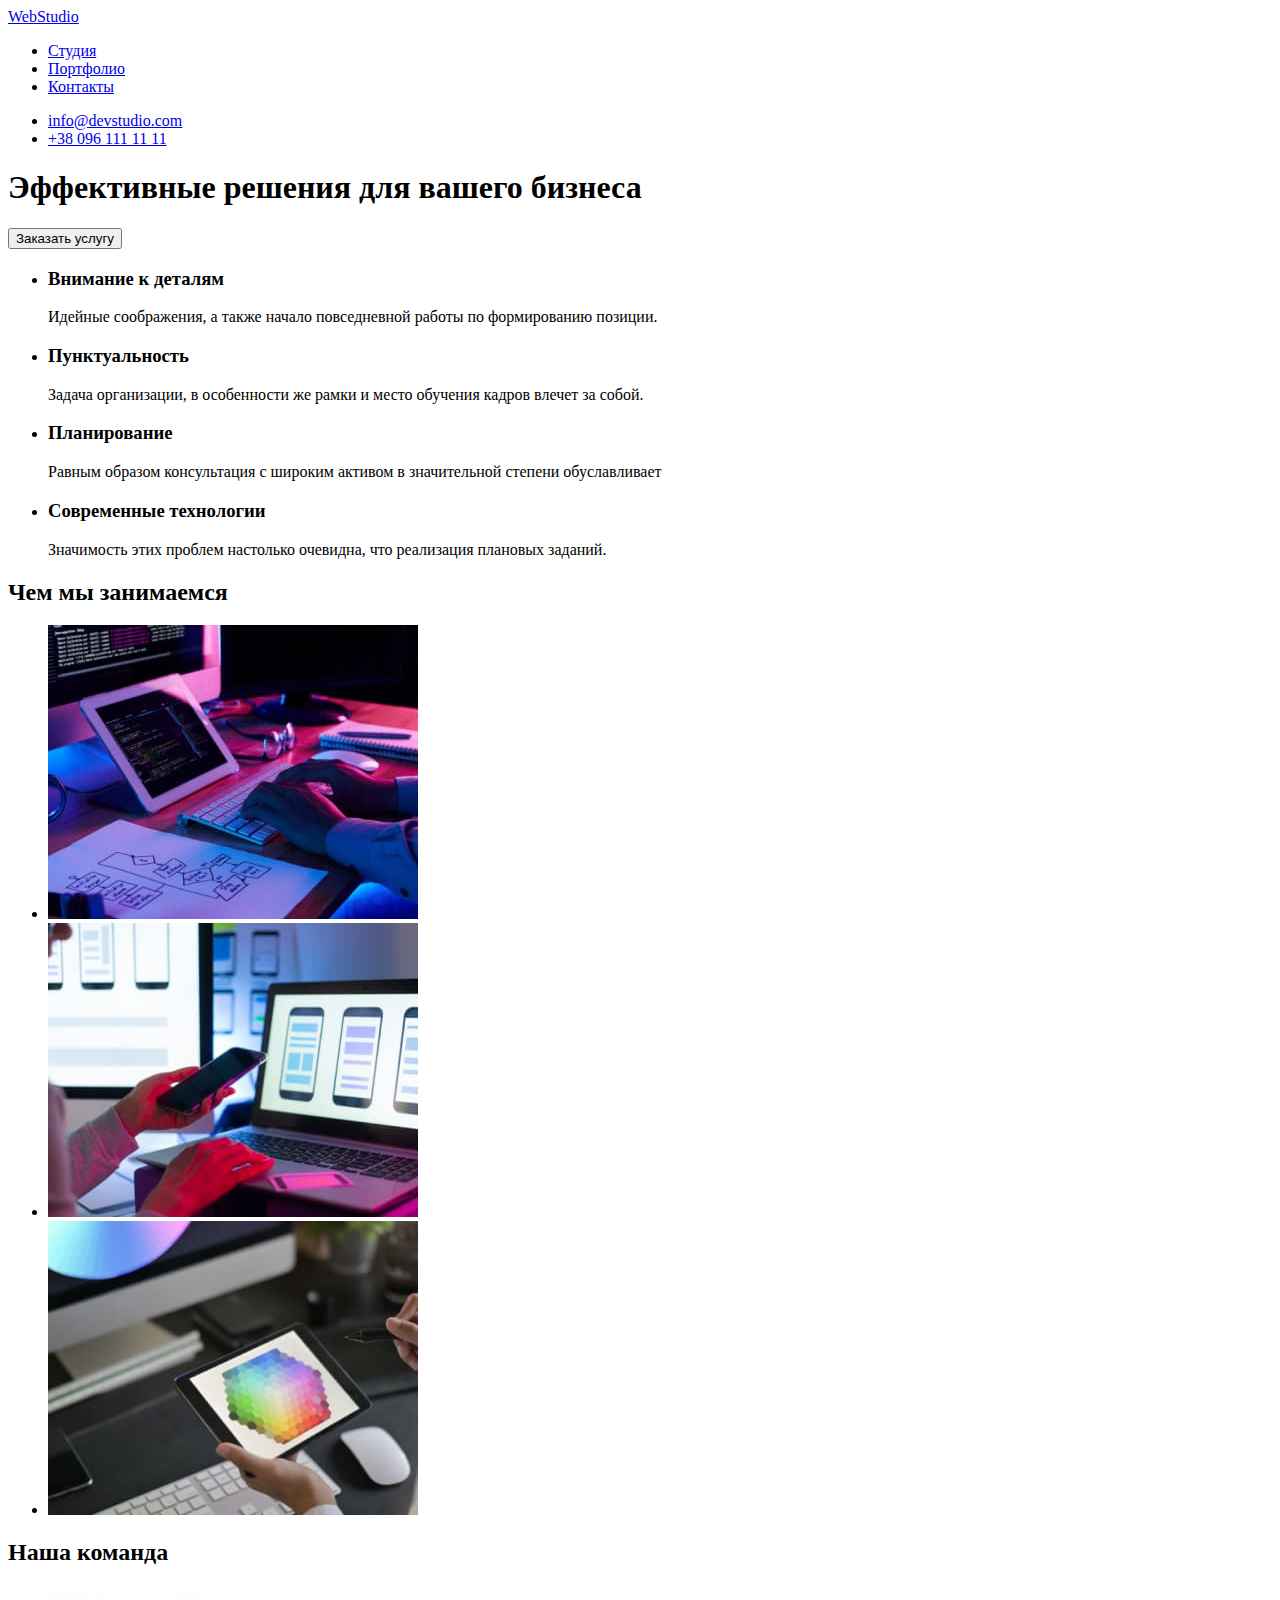
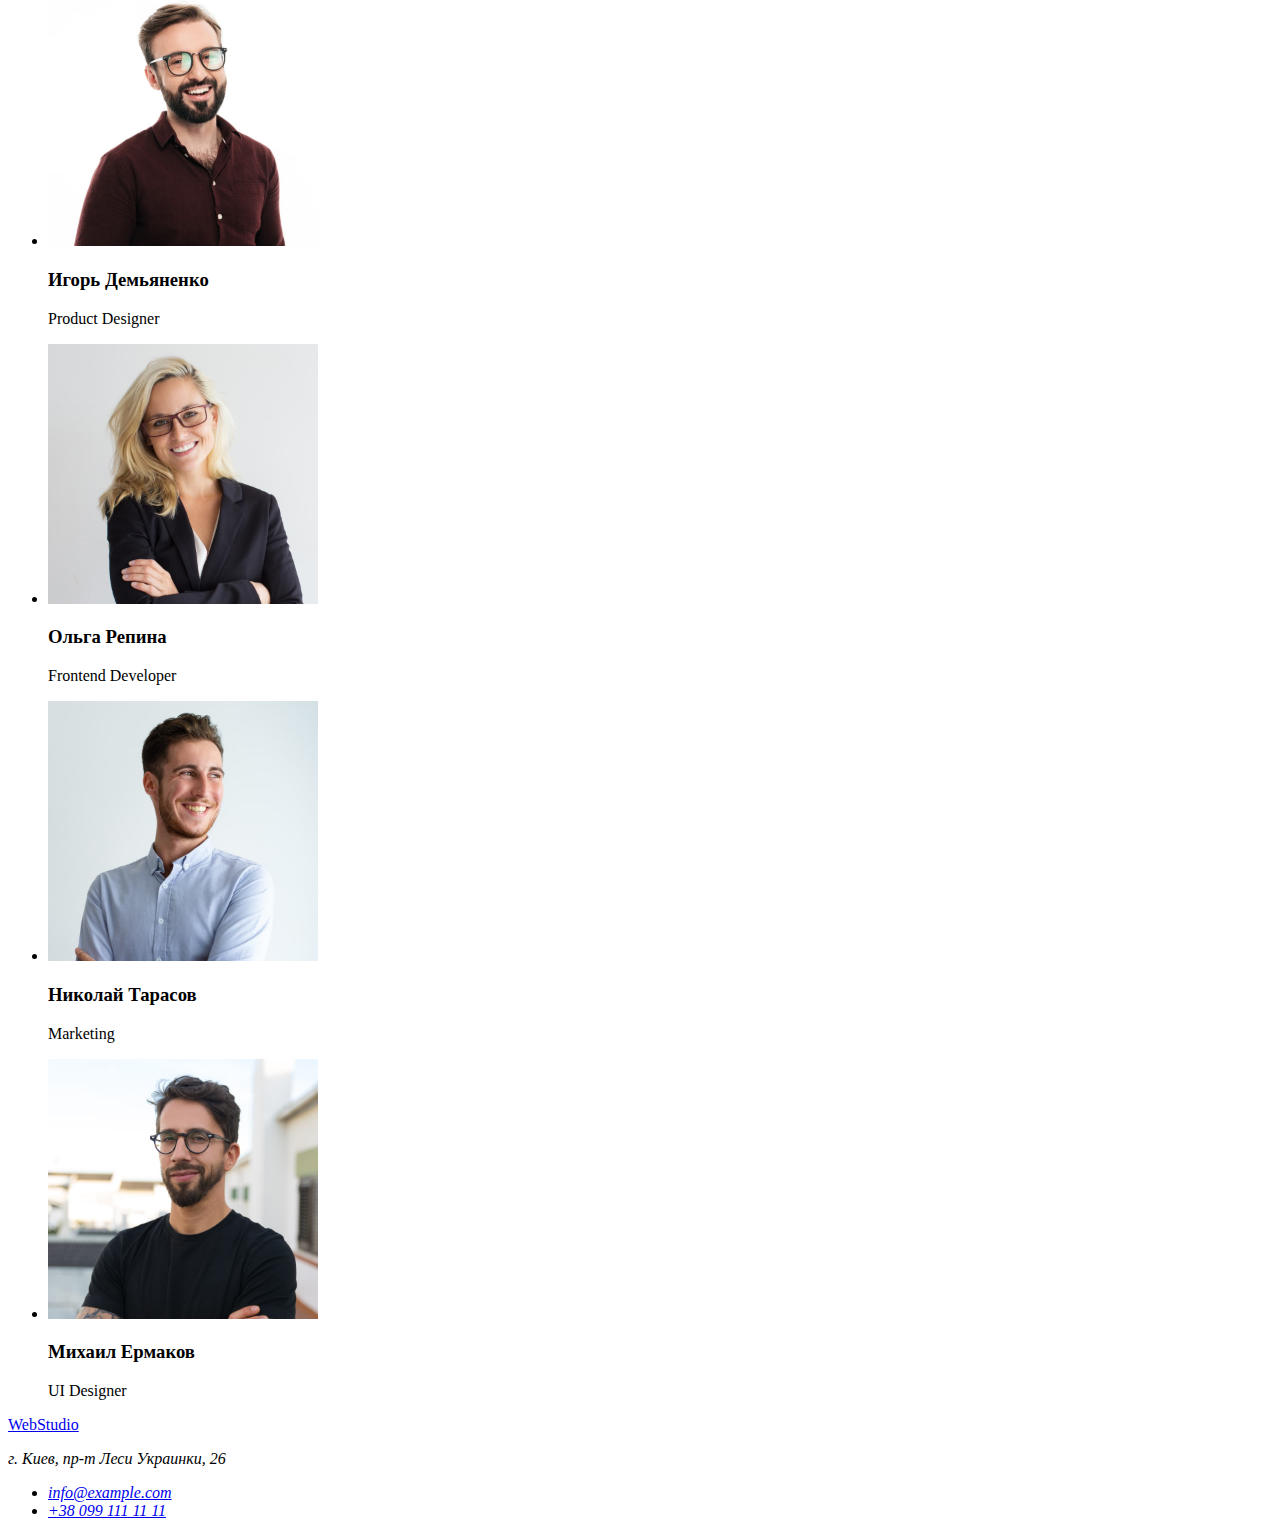
==== index.html @ 3b0873b2 "html добавляет" ====
<!DOCTYPE html>
<html lang="ru">

<head>
    <meta charset="UTF-8">
    <meta http-equiv="X-UA-Compatible" content="IE=edge">
    <meta name="viewport" content="width=device-width, initial-scale=1.0">
    <title>Document</title>
    
</head>

<body>
    <header>
        <nav>
                <a href="#">WebStudio</a>
            <ul>
                <li><a href="#">Студия</a> </li>
                <li><a href="#">Портфолио</a> </li>
                <li><a href="#">Контакты</a> </li>
            </ul>
        </nav>

        <ul>
            <li><a href="mailto:info@devstudio.com">info@devstudio.com</a></li>
            <li><a href="tel:+380961111111">+38 096 111 11 11</a></li>
        </ul>

    </header>

    <main>
        <!-- герой -->
        <section>
            <h1>Эффективные решения для вашего бизнеса</h1>
            <button>Заказать услугу</button>
        </section>

        <!-- Преимущества -->
        <section>
            <!-- <h2>Преимущества</h2> -->

            <ul>
                <li>
                    <h3>Внимание к деталям</h3>
                    <p>Идейные соображения, а также начало повседневной работы по формированию позиции.</p>
                </li>
                <li>
                    <h3>Пунктуальность</h3>
                    <p>Задача организации, в особенности же рамки и место обучения кадров влечет за собой.</p>
                </li>
                <li>
                    <h3>Планирование</h3>
                    <p>Равным образом консультация с широким активом в значительной степени обуславливает</p>
                </li>
                <li>
                    <h3>Современные технологии</h3>
                    <p>Значимость этих проблем настолько очевидна, что реализация плановых заданий.</p>
                </li>
            </ul>
        </section>
        <!-- Чем мы занимаемся -->
        <section>
            <h2>Чем мы занимаемся</h2>
            <ul>
                <li><img src="images/box/box-1.jpg" alt="за компьютером" width="370" height="294"></li>
                <li><img src="images/box/box-2.jpg" alt="мобильній телефон и ноутбук" width="370" height="294"></li>
                <li><img src="images/box/box-3.jpg" alt="планшет с цветной гаммой" width="370" height="294"></li>
            </ul>
        </section>
        <!-- Наша команда -->
        <section>
            <h2>Наша команда</h2>
            <ul>
                <li>
                    <img src="images/team/img-1.jpg" alt="Мужчина в очках" width="270" height="260">
                    <h3>Игорь Демьяненко</h3>
                    <p>Product Designer</p>
                </li>
                <li>
                    <img src="images/team/img-2.jpg" alt="Женщина в пиджаке" width="270" height="260">
                    <h3>Ольга Репина</h3>
                    <p>Frontend Developer</p>
                </li>
                <li>
                    <img src="images/team/img-3.jpg" alt="Мужчина улыбается" width="270" height="260">
                    <h3>Николай Тарасов</h3>
                    <p>Marketing</p>
                </li>
                <li>
                    <img src="images/team/img-4.jpg" alt="Мужчина в черной футболке" width="270" height="260">
                    <h3>Михаил Ермаков</h3>
                    <p>UI Designer</p>
                </li>
            </ul>
        </section>
    </main>
    <!-- подвал -->
    <footer>
        <a href="#">WebStudio</a>
        <address>
            <p>г. Киев, пр-т Леси Украинки, 26 </p>
            <ul>
                <li> <a href="mailto:info@example.com">info@example.com</a></li>
                <li> <a href="tel:+380991111111">+38 099 111 11 11</a></li>
            </ul>
        </address>
    </footer>

</body>

</html>
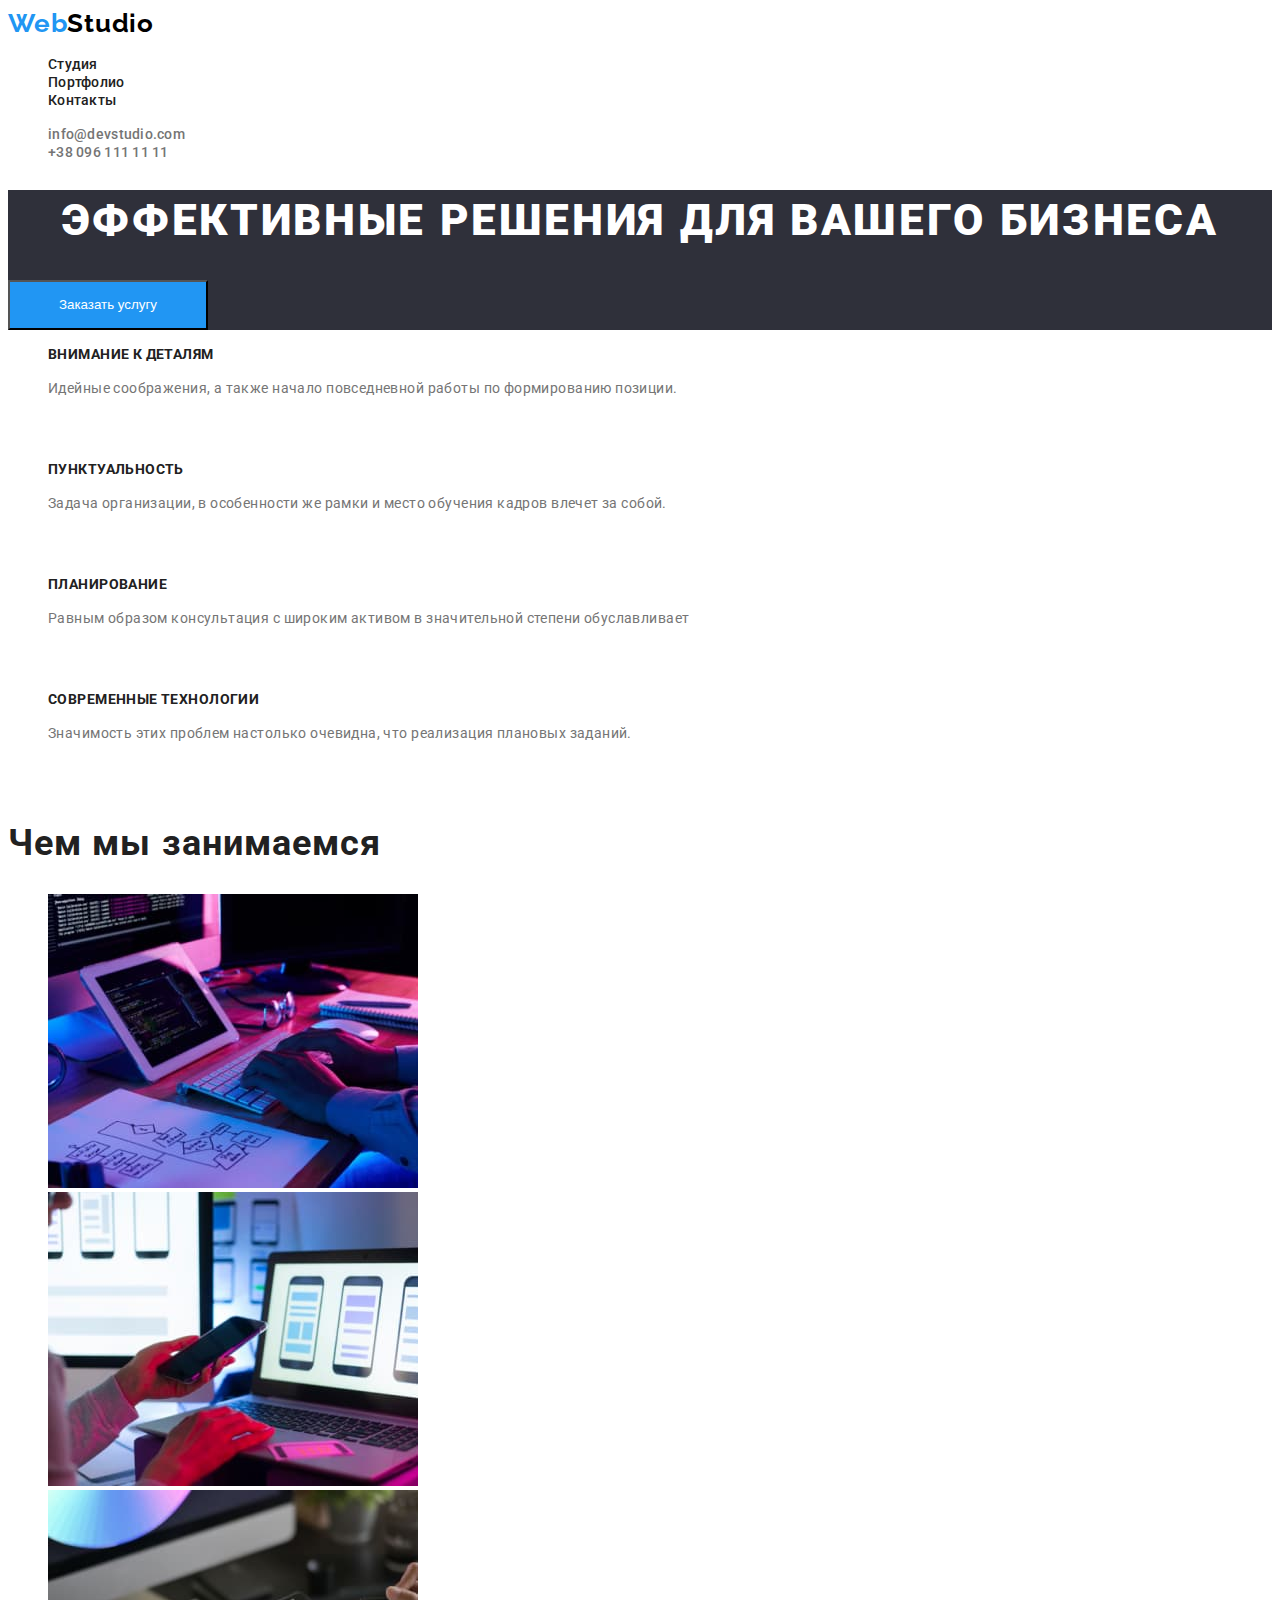
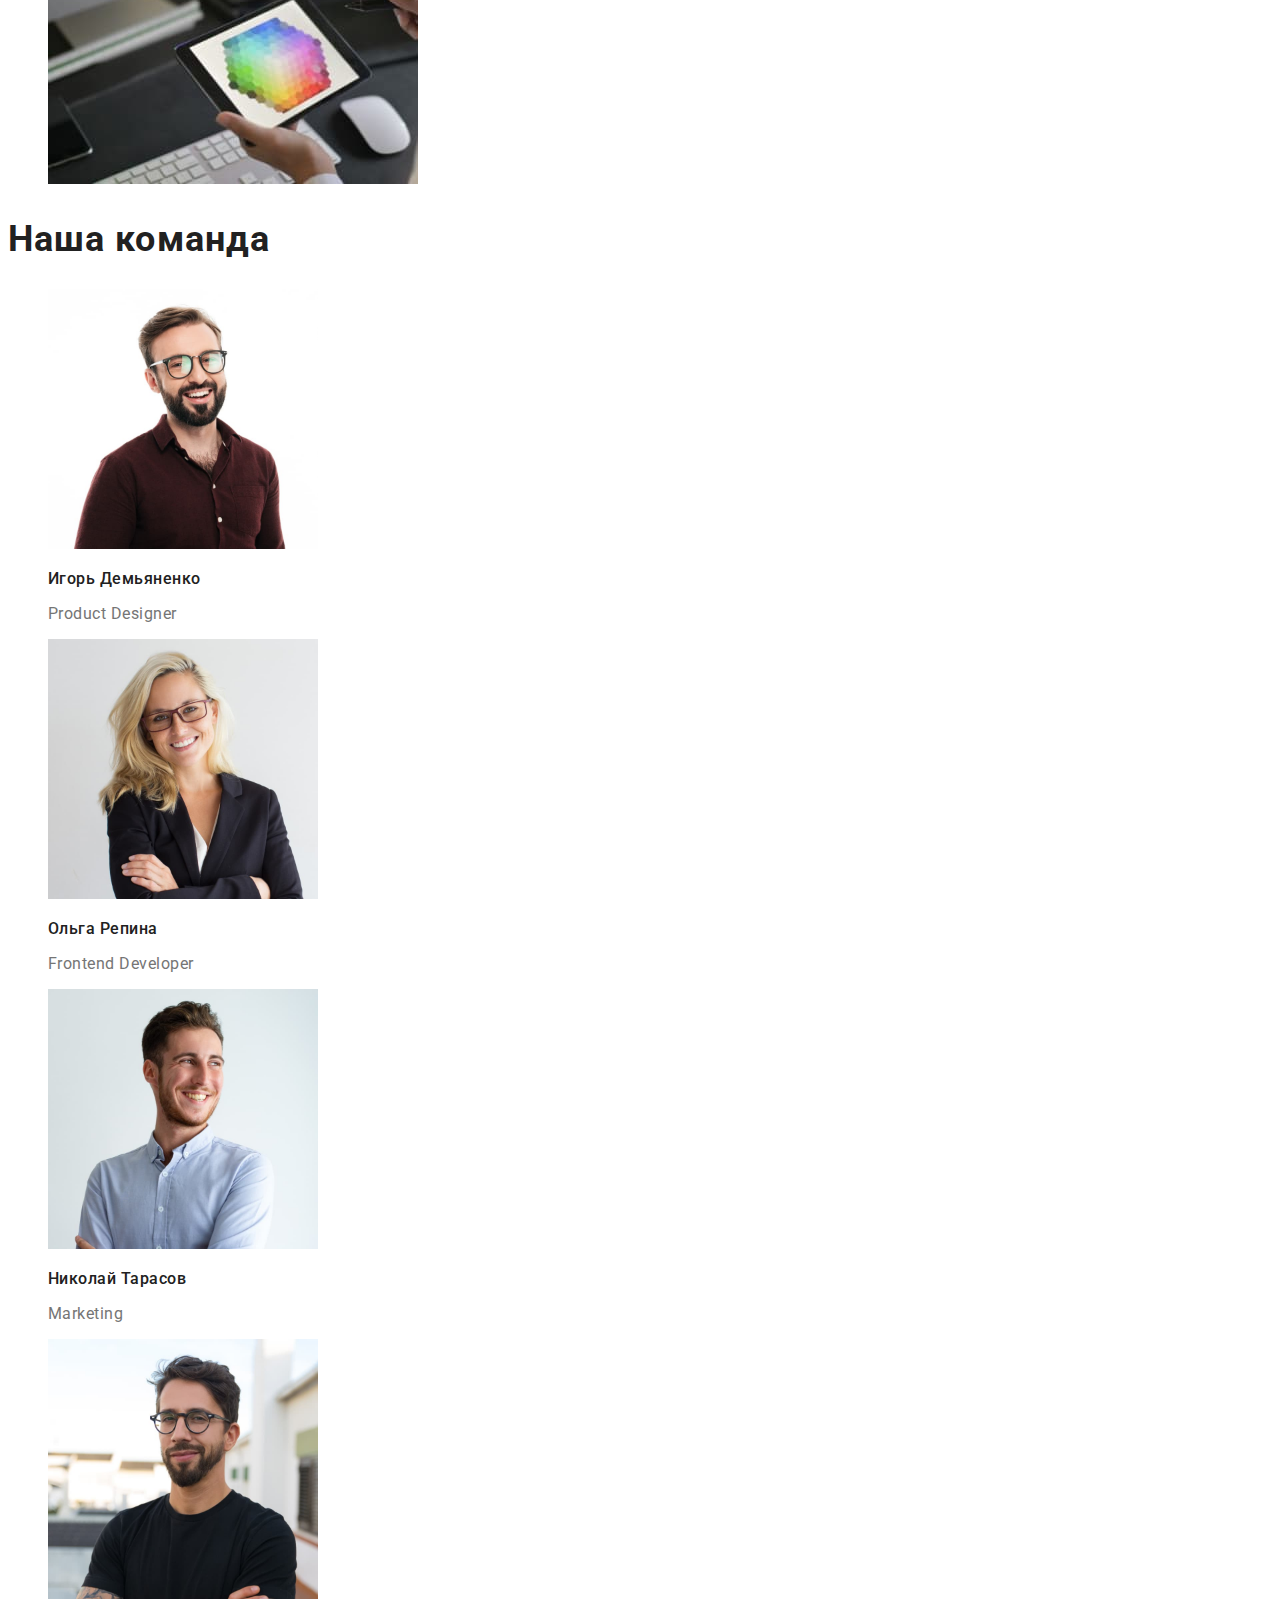
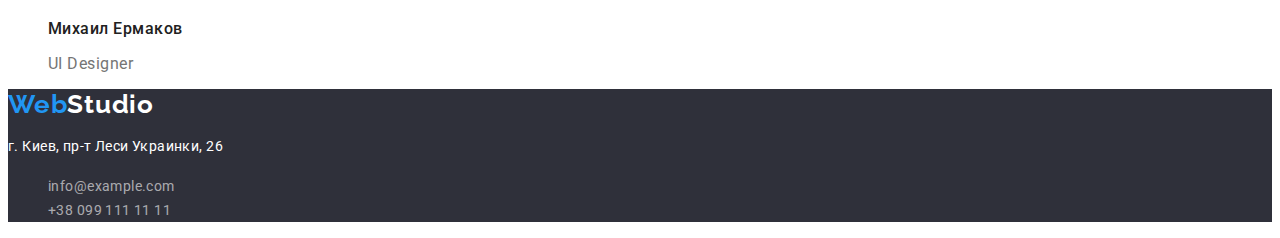
==== commit 7e040cfb: "базовые файлы ы стили, не все цвета в вар" ====
--- a/index.html
+++ b/index.html
@@ -6,60 +6,62 @@
     <meta http-equiv="X-UA-Compatible" content="IE=edge">
     <meta name="viewport" content="width=device-width, initial-scale=1.0">
     <title>Document</title>
-    
+    <link href="https://fonts.googleapis.com/css2?family=Raleway:wght@700&family=Roboto:wght@400;500;700;900&display=swap" rel="stylesheet">
+    <link rel="stylesheet" href="./css/styles.css">
 </head>
 
 <body>
+    <!-- Шапка сайта -->
     <header>
         <nav>
-                <a href="#">WebStudio</a>
-            <ul>
-                <li><a href="#">Студия</a> </li>
-                <li><a href="#">Портфолио</a> </li>
-                <li><a href="#">Контакты</a> </li>
+                <a href="#" class="logo">Web<span class="logo-text">Studio</span> </a>
+            <ul class="list">
+                <li ><a href="#" class="list-item">Студия</a> </li>
+                <li ><a href="./portfolio.html" class="list-item">Портфолио</a> </li>
+                <li ><a href="#" class="list-item">Контакты</a> </li>
             </ul>
         </nav>
 
-        <ul>
-            <li><a href="mailto:info@devstudio.com">info@devstudio.com</a></li>
-            <li><a href="tel:+380961111111">+38 096 111 11 11</a></li>
+        <ul class="links">
+            <li><a href="mailto:info@devstudio.com" class="link">info@devstudio.com</a></li>
+            <li><a href="tel:+380961111111" class="link">+38 096 111 11 11</a></li>
         </ul>
 
     </header>
 
     <main>
         <!-- герой -->
-        <section>
-            <h1>Эффективные решения для вашего бизнеса</h1>
-            <button>Заказать услугу</button>
+        <section class="main-blok">
+            <h1 class="main-title">Эффективные решения для вашего бизнеса</h1>
+            <button type="button" class="btn">Заказать услугу</button>
         </section>
 
         <!-- Преимущества -->
         <section>
             <!-- <h2>Преимущества</h2> -->
 
-            <ul>
-                <li>
-                    <h3>Внимание к деталям</h3>
-                    <p>Идейные соображения, а также начало повседневной работы по формированию позиции.</p>
+            <ul class="items">
+                <li class="item">
+                    <h3 class="item-title">Внимание к деталям</h3>
+                    <p class="item-text">Идейные соображения, а также начало повседневной работы по формированию позиции.</p>
                 </li>
-                <li>
-                    <h3>Пунктуальность</h3>
-                    <p>Задача организации, в особенности же рамки и место обучения кадров влечет за собой.</p>
+                <li class="item">
+                    <h3 class="item-title">Пунктуальность</h3>
+                    <p class="item-text">Задача организации, в особенности же рамки и место обучения кадров влечет за собой.</p>
                 </li>
-                <li>
-                    <h3>Планирование</h3>
-                    <p>Равным образом консультация с широким активом в значительной степени обуславливает</p>
+                <li class="item">
+                    <h3 class="item-title">Планирование</h3>
+                    <p class="item-text">Равным образом консультация с широким активом в значительной степени обуславливает</p>
                 </li>
-                <li>
-                    <h3>Современные технологии</h3>
-                    <p>Значимость этих проблем настолько очевидна, что реализация плановых заданий.</p>
+                <li class="item">
+                    <h3 class="item-title">Современные технологии</h3>
+                    <p class="item-text">Значимость этих проблем настолько очевидна, что реализация плановых заданий.</p>
                 </li>
             </ul>
         </section>
         <!-- Чем мы занимаемся -->
         <section>
-            <h2>Чем мы занимаемся</h2>
+            <h2 class="heading">Чем мы занимаемся</h2>
             <ul>
                 <li><img src="images/box/box-1.jpg" alt="за компьютером" width="370" height="294"></li>
                 <li><img src="images/box/box-2.jpg" alt="мобильній телефон и ноутбук" width="370" height="294"></li>
@@ -68,39 +70,39 @@
         </section>
         <!-- Наша команда -->
         <section>
-            <h2>Наша команда</h2>
-            <ul>
+            <h2 class="heading">Наша команда</h2>
+            <ul class="team">
                 <li>
                     <img src="images/team/img-1.jpg" alt="Мужчина в очках" width="270" height="260">
-                    <h3>Игорь Демьяненко</h3>
-                    <p>Product Designer</p>
+                    <h3 class="team-member">Игорь Демьяненко</h3>
+                    <p class="team-member-description">Product Designer</p>
                 </li>
                 <li>
                     <img src="images/team/img-2.jpg" alt="Женщина в пиджаке" width="270" height="260">
-                    <h3>Ольга Репина</h3>
-                    <p>Frontend Developer</p>
+                    <h3 class="team-member">Ольга Репина</h3>
+                    <p class="team-member-description">Frontend Developer</p>
                 </li>
                 <li>
                     <img src="images/team/img-3.jpg" alt="Мужчина улыбается" width="270" height="260">
-                    <h3>Николай Тарасов</h3>
-                    <p>Marketing</p>
+                    <h3 class="team-member">Николай Тарасов</h3>
+                    <p class="team-member-description">Marketing</p>
                 </li>
                 <li>
                     <img src="images/team/img-4.jpg" alt="Мужчина в черной футболке" width="270" height="260">
-                    <h3>Михаил Ермаков</h3>
-                    <p>UI Designer</p>
+                    <h3 class="team-member">Михаил Ермаков</h3>
+                    <p class="team-member-description">UI Designer</p>
                 </li>
             </ul>
         </section>
     </main>
     <!-- подвал -->
-    <footer>
-        <a href="#">WebStudio</a>
+    <footer class="footer-content" >
+        <a href="#" class="logo">Web<span class="logo-text-down">Studio</span> </a>
         <address>
-            <p>г. Киев, пр-т Леси Украинки, 26 </p>
-            <ul>
-                <li> <a href="mailto:info@example.com">info@example.com</a></li>
-                <li> <a href="tel:+380991111111">+38 099 111 11 11</a></li>
+            <p class="adress">г. Киев, пр-т Леси Украинки, 26 </p>
+            <ul class="links-list">
+                <li> <a href="mailto:info@example.com" class="link-item">info@example.com</a></li>
+                <li> <a href="tel:+380991111111" class="link-item">+38 099 111 11 11</a></li>
             </ul>
         </address>
     </footer>
--- a/css/styles.css
+++ b/css/styles.css
@@ -0,0 +1,206 @@
+:root {
+  --primary-text-color: #757575;
+  --title-text-color: #212121;
+  --accent-color: #2196f3;
+  --primary-white-color: #fff;
+}
+
+body {
+  background-color: var(--primary-white-color);
+  color: var(--primary-text-color);
+}
+
+/* Шапка сайта */
+/* логотип */
+.logo {
+  color: var(--accent-color);
+  text-decoration: none;
+  font-family: Raleway;
+  font-style: normal;
+  font-weight: bold;
+  font-size: 26px;
+  line-height: 31px;
+  letter-spacing: 0.03em;
+}
+.logo-text {
+  color: #000;
+}
+/* ссилки на страници сайта и контакты */
+.list-item {
+  color: var(--title-text-color);
+  text-decoration: none;
+  font-family: Roboto;
+  font-style: normal;
+  font-weight: 500;
+  font-size: 14px;
+  line-height: 16px;
+  letter-spacing: 0.02em;
+}
+.list-item:hover,
+.list-item:focus {
+  color: var(--accent-color);
+}
+.link {
+  color: var(--primary-text-color);
+  text-decoration: none;
+  font-family: Roboto;
+  font-style: normal;
+  font-weight: 500;
+  font-size: 14px;
+  line-height: 16px;
+  letter-spacing: 0.02em;
+}
+.link:hover,
+.link:focus {
+  color: var(--accent-color);
+}
+li {
+  list-style-type: none;
+}
+
+/* Основная уникальная часть  */
+
+/* Герой */
+.main-blok {
+  background-color: #2f303a;
+}
+.main-title {
+  color: var(--primary-white-color);
+  font-family: Roboto;
+  font-style: normal;
+  font-weight: 900;
+  font-size: 44px;
+  line-height: 60px;
+  text-align: center;
+  letter-spacing: 0.06em;
+  text-transform: uppercase;
+}
+.btn {
+  width: 200px;
+  height: 50px;
+  left: 700px;
+  top: 430px;
+  color: var(--primary-white-color);
+  background-color: var(--accent-color);
+}
+
+/* Секция преимущества */
+.item {
+  width: 1170px;
+  height: 101px;
+  left: 215px;
+  top: 774px;
+}
+.item-title {
+  color: var(--title-text-color);
+  font-family: Roboto;
+  font-style: normal;
+  font-weight: bold;
+  font-size: 14px;
+  line-height: 16px;
+  letter-spacing: 0.03em;
+  text-transform: uppercase;
+}
+.item-text {
+  color: var(--primary-text-color);
+  font-family: Roboto;
+  font-style: normal;
+  font-weight: normal;
+  font-size: 14px;
+  line-height: 24px;
+  letter-spacing: 0.03em;
+}
+
+/* Секция чем мы занимаемся */
+.heading {
+  color: var(--title-text-color);
+  font-family: Roboto;
+  font-style: normal;
+  font-weight: bold;
+  font-size: 36px;
+  line-height: 42px;
+  letter-spacing: 0.03em;
+}
+
+/* Секция наша команда */
+.team {
+}
+.team-member {
+  color: var(--title-text-color);
+  font-family: Roboto;
+  font-style: normal;
+  font-weight: 500;
+  font-size: 16px;
+  line-height: 19px;
+  letter-spacing: 0.03em;
+}
+.team-member-description {
+  color: var(--primary-text-color);
+  font-family: Roboto;
+  font-style: normal;
+  font-weight: normal;
+  font-size: 16px;
+  line-height: 19px;
+  letter-spacing: 0.03em;
+}
+/* Подвал */
+.footer-content {
+  background-color: #2f303a;
+}
+.logo-text-down {
+  color: #fff;
+}
+.adress {
+  color: var(--primary-white-color);
+  font-family: Roboto;
+  font-style: normal;
+  font-weight: normal;
+  font-size: 14px;
+  line-height: 24px;
+  letter-spacing: 0.03em;
+}
+.link-item {
+  color: rgba(255, 255, 255, 0.6);
+  font-family: Roboto;
+  font-style: normal;
+  font-weight: normal;
+  font-size: 14px;
+  line-height: 24px;
+  letter-spacing: 0.03em;
+  text-decoration: none;
+}
+
+/* Портфоліо */
+/* Уникальная часть */
+.btn-filter {
+  color: var(--title-text-color);
+  font-family: Roboto;
+  font-style: normal;
+  font-weight: 500;
+  font-size: 16px;
+  line-height: 26px;
+  letter-spacing: 0.03em;
+}
+.btn-filter:hover,
+.btn-filter:hover {
+  color: var(--primary-white-color);
+  background-color: var(--accent-color);
+}
+.portfolio-item {
+  color: var(--title-text-color);
+  font-family: Roboto;
+  font-style: normal;
+  font-weight: bold;
+  font-size: 18px;
+  line-height: 36px;
+  letter-spacing: 0.06em;
+}
+.portfolio-subscribe {
+  color: var(--primary-text-color);
+  font-family: Roboto;
+  font-style: normal;
+  font-weight: normal;
+  font-size: 16px;
+  line-height: 30px;
+  letter-spacing: 0.03em;
+}
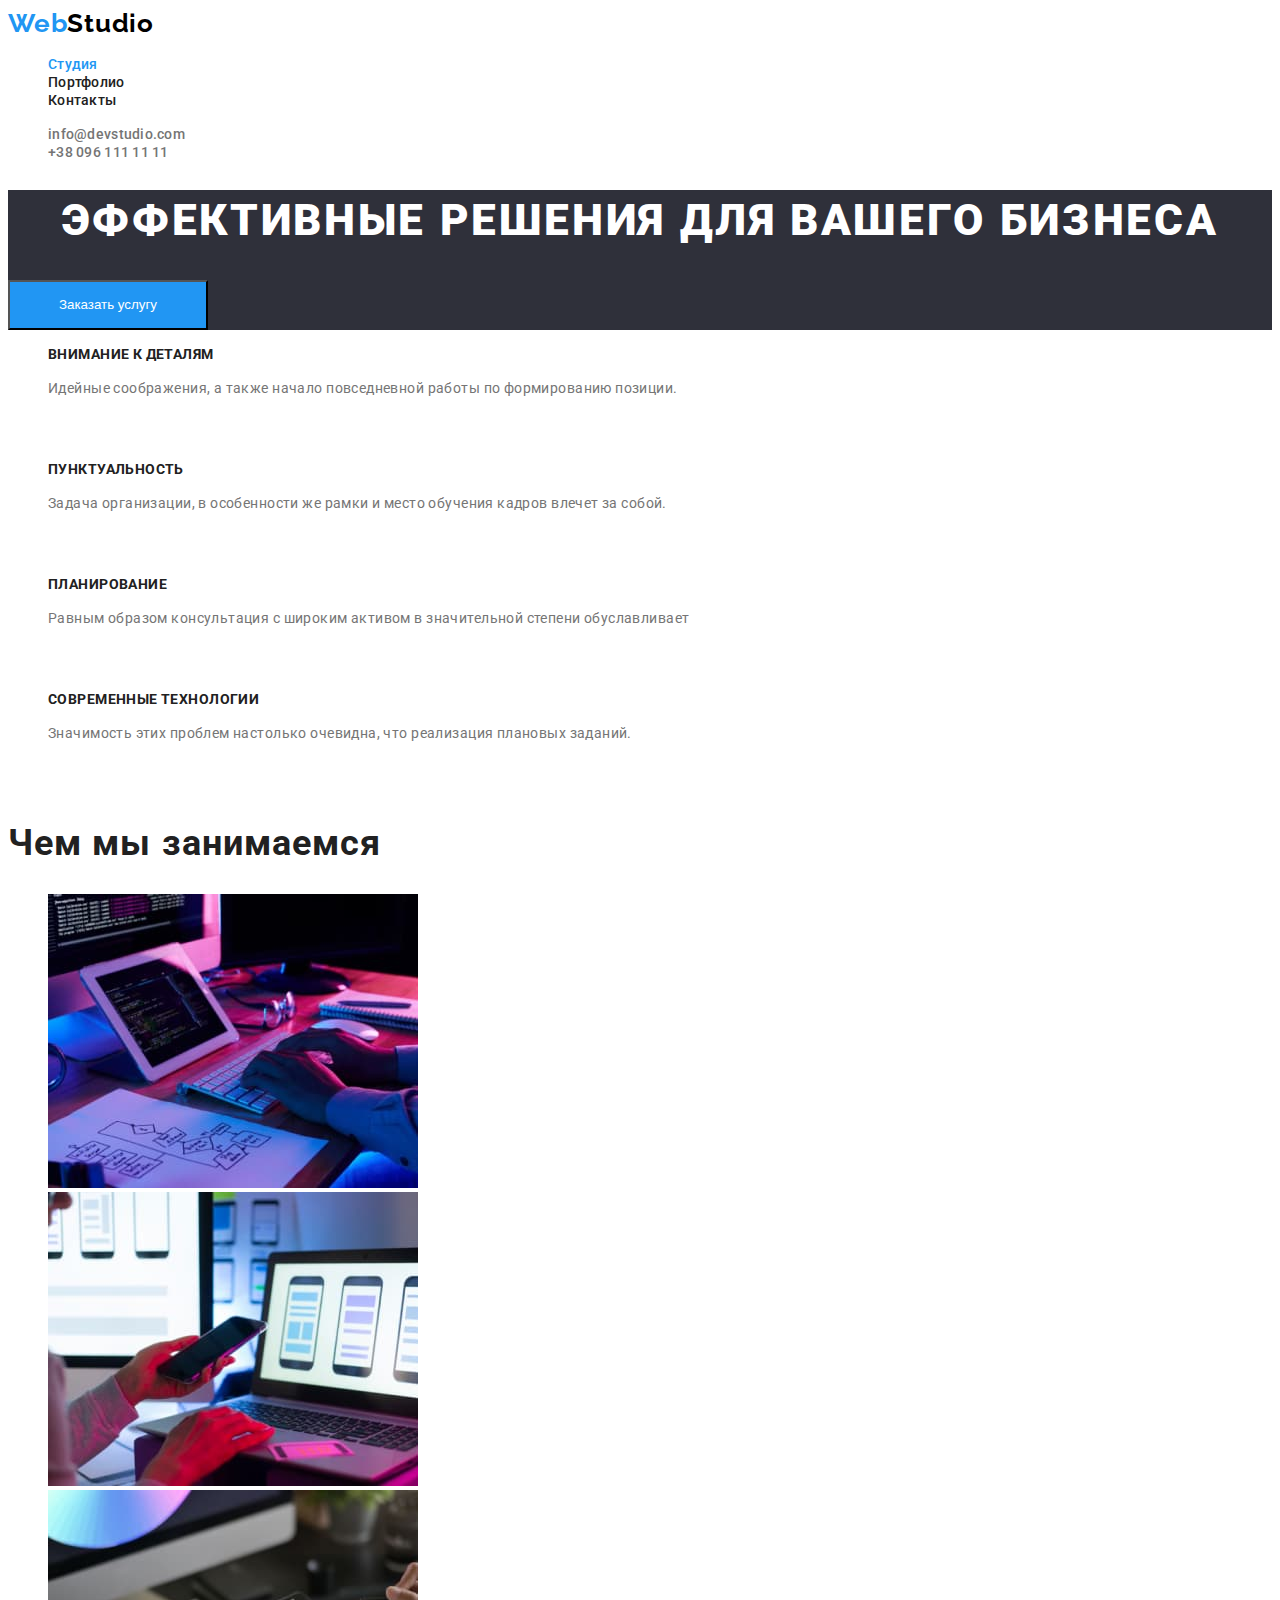
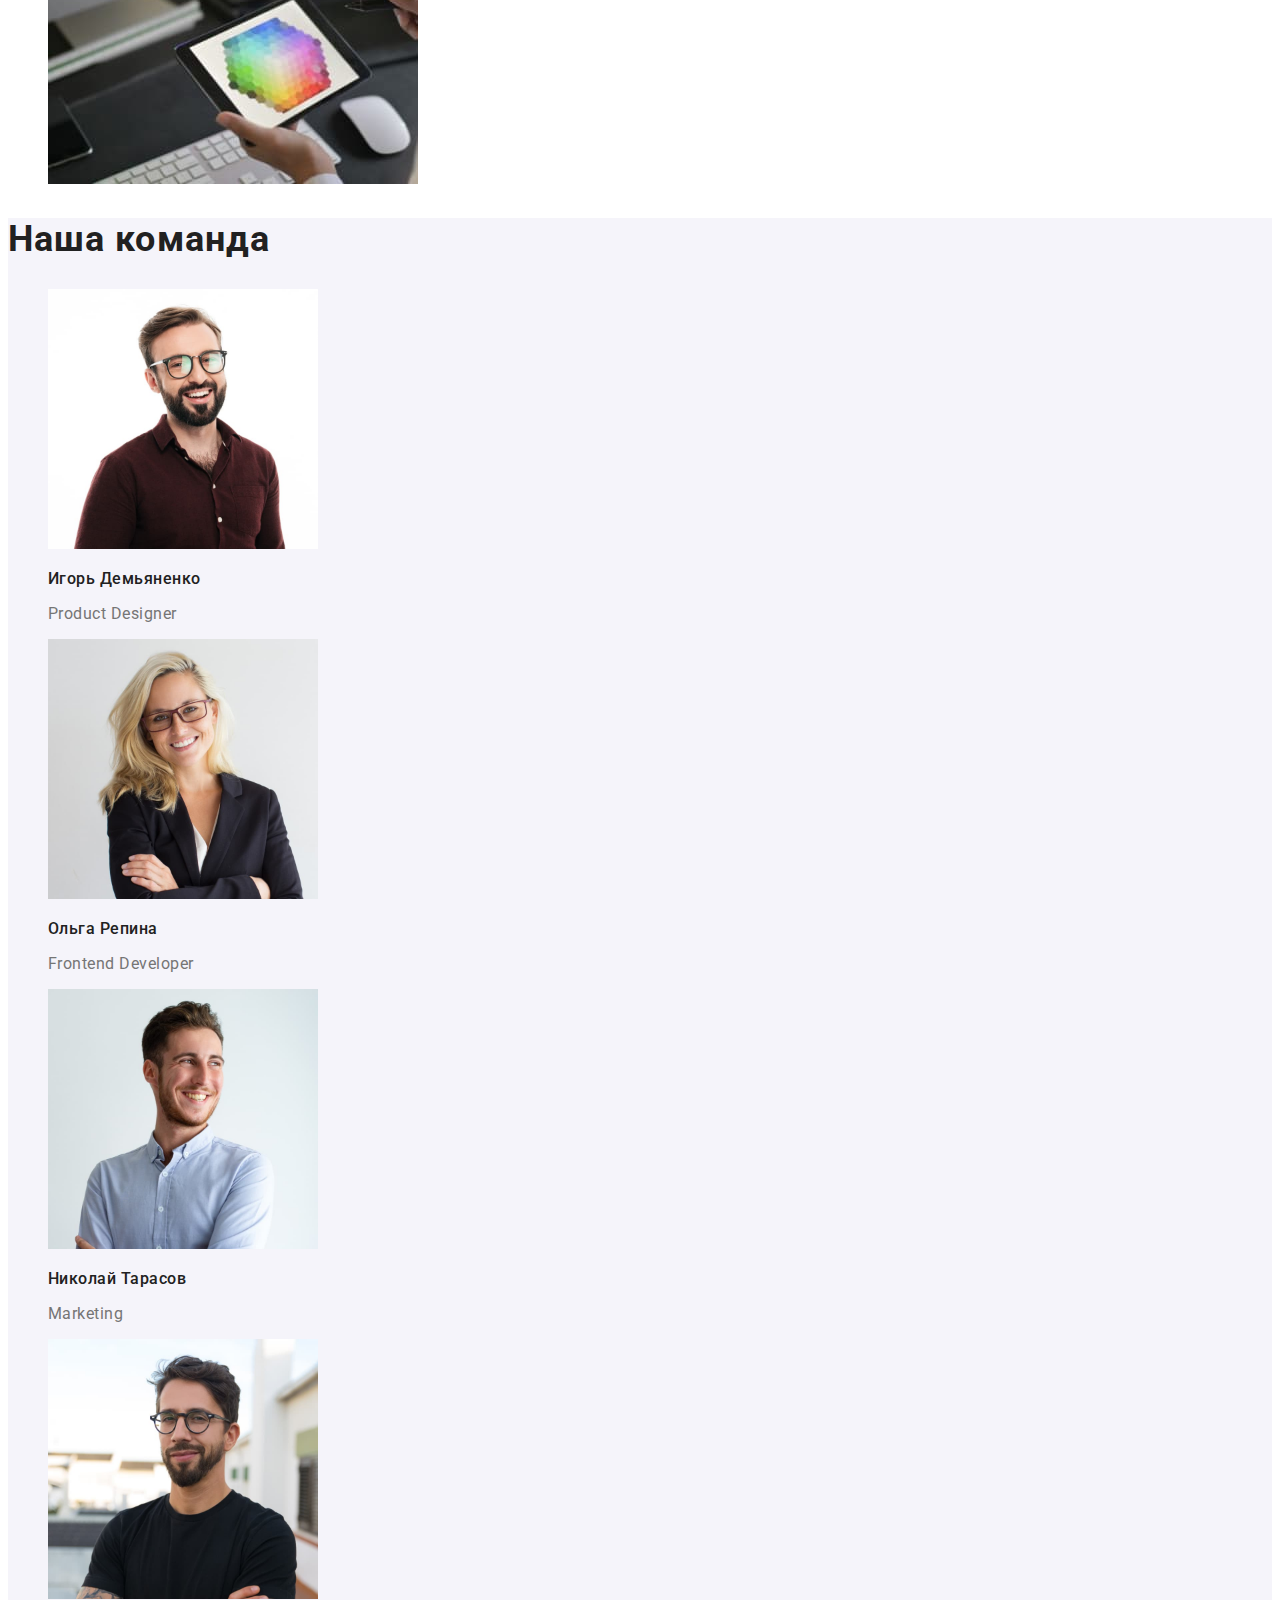
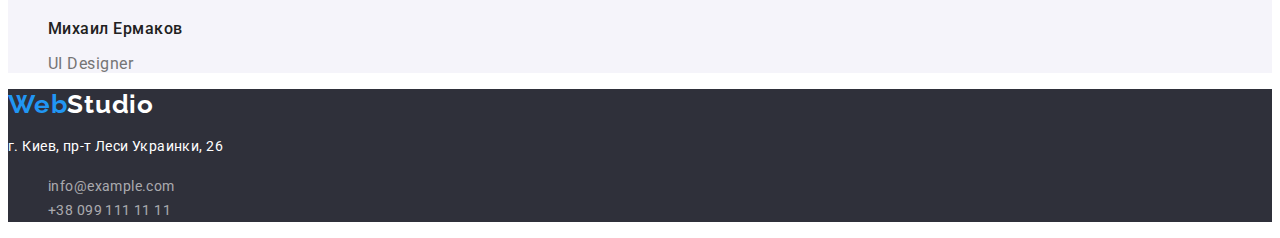
==== commit 543c3421: "добавила интерактив" ====
--- a/index.html
+++ b/index.html
@@ -16,7 +16,7 @@
         <nav>
                 <a href="#" class="logo">Web<span class="logo-text">Studio</span> </a>
             <ul class="list">
-                <li ><a href="#" class="list-item">Студия</a> </li>
+                <li ><a href="#" class="list-item current" >Студия</a> </li>
                 <li ><a href="./portfolio.html" class="list-item">Портфолио</a> </li>
                 <li ><a href="#" class="list-item">Контакты</a> </li>
             </ul>
@@ -69,7 +69,7 @@
             </ul>
         </section>
         <!-- Наша команда -->
-        <section>
+        <section class="our-team">
             <h2 class="heading">Наша команда</h2>
             <ul class="team">
                 <li>
@@ -97,7 +97,7 @@
     </main>
     <!-- подвал -->
     <footer class="footer-content" >
-        <a href="#" class="logo">Web<span class="logo-text-down">Studio</span> </a>
+        <a href="./index.html" class="logo">Web<span class="logo-text-down">Studio</span> </a>
         <address>
             <p class="adress">г. Киев, пр-т Леси Украинки, 26 </p>
             <ul class="links-list">
--- a/css/styles.css
+++ b/css/styles.css
@@ -25,6 +25,10 @@
 .logo-text {
   color: #000;
 }
+.logo-text:hover,
+.logo-text:focus {
+  color: var(--accent-color);
+}
 /* ссилки на страници сайта и контакты */
 .list-item {
   color: var(--title-text-color);
@@ -36,10 +40,15 @@
   line-height: 16px;
   letter-spacing: 0.02em;
 }
+
 .list-item:hover,
 .list-item:focus {
   color: var(--accent-color);
 }
+.list-item.current {
+  color: var(--accent-color);
+}
+
 .link {
   color: var(--primary-text-color);
   text-decoration: none;
@@ -112,6 +121,9 @@
 }
 
 /* Секция чем мы занимаемся */
+.our-team {
+  background-color: #f5f4fa;
+}
 .heading {
   color: var(--title-text-color);
   font-family: Roboto;
@@ -169,7 +181,14 @@
   letter-spacing: 0.03em;
   text-decoration: none;
 }
-
+.link-item:hover,
+.link-item:focus {
+  color: var(--accent-color);
+}
+.logo-text-down:focus,
+.logo-text-down:hover {
+  color: var(--accent-color);
+}
 /* Портфоліо */
 /* Уникальная часть */
 .btn-filter {
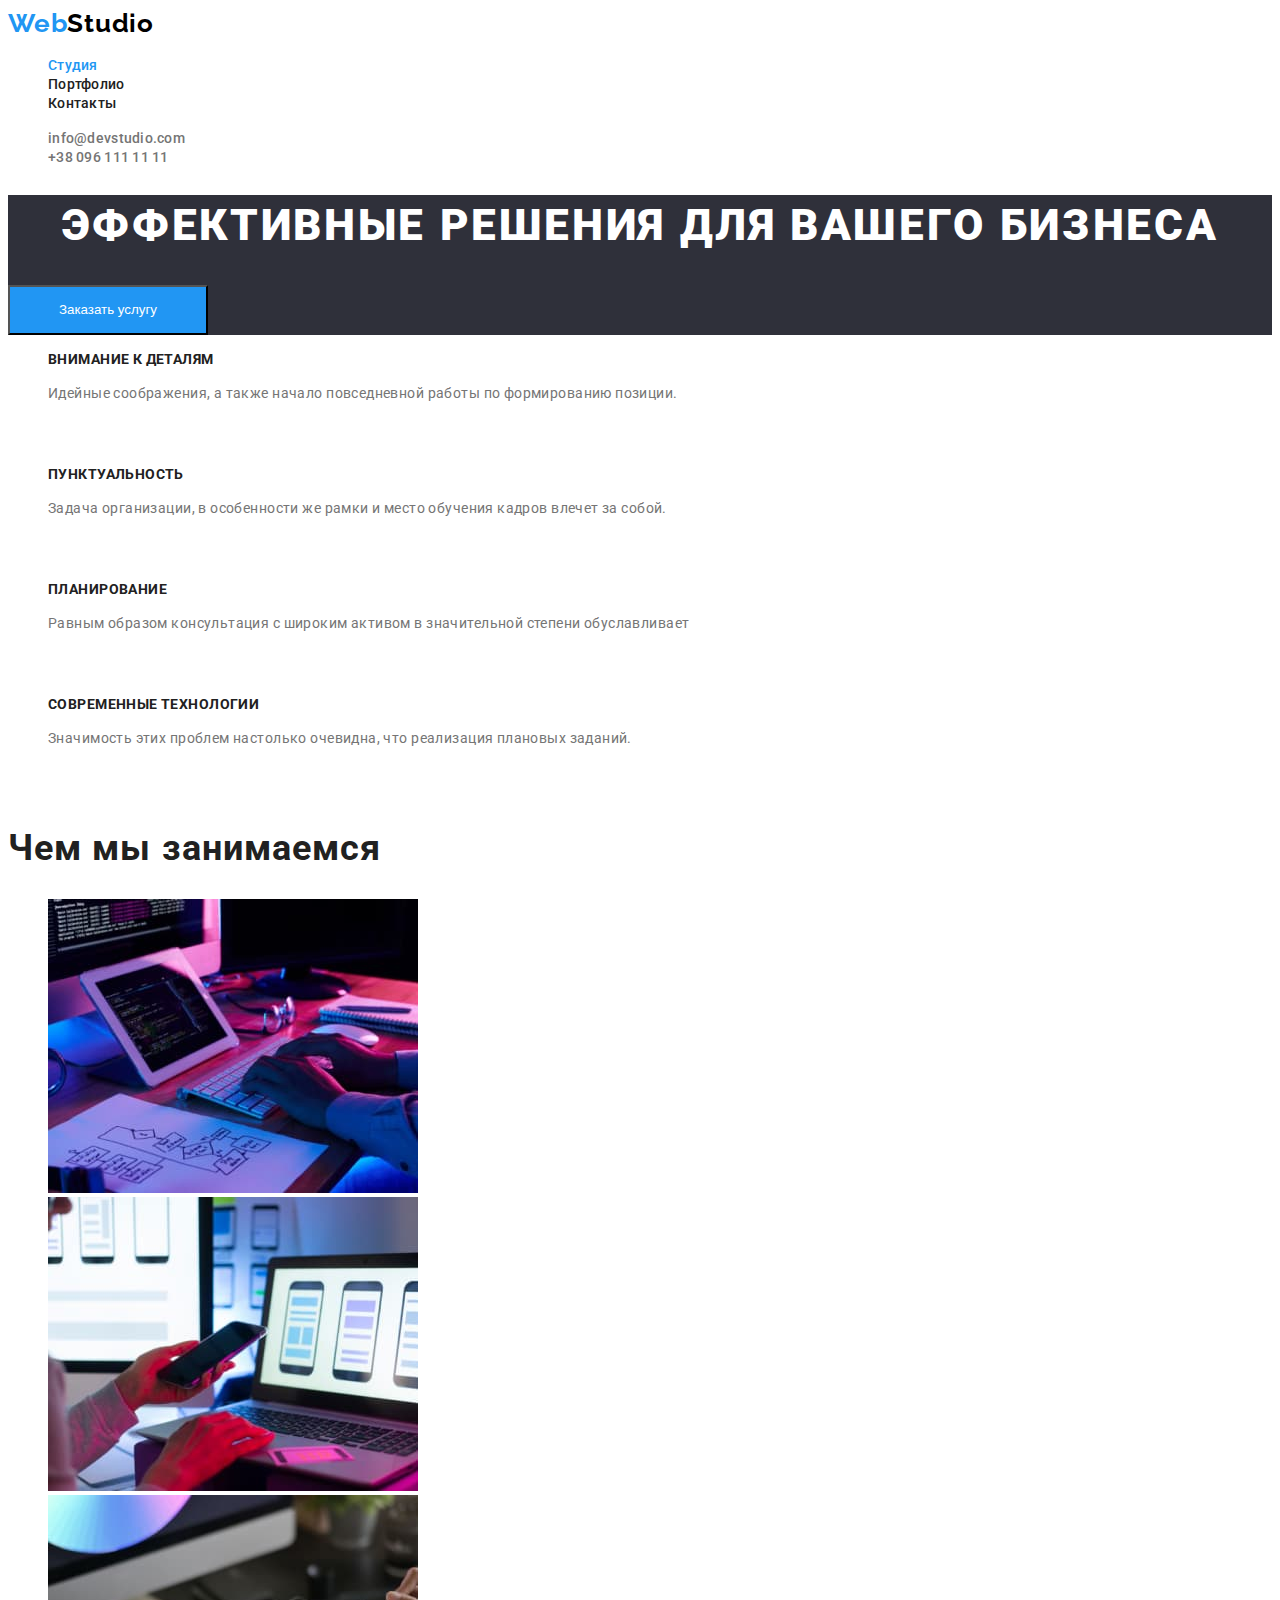
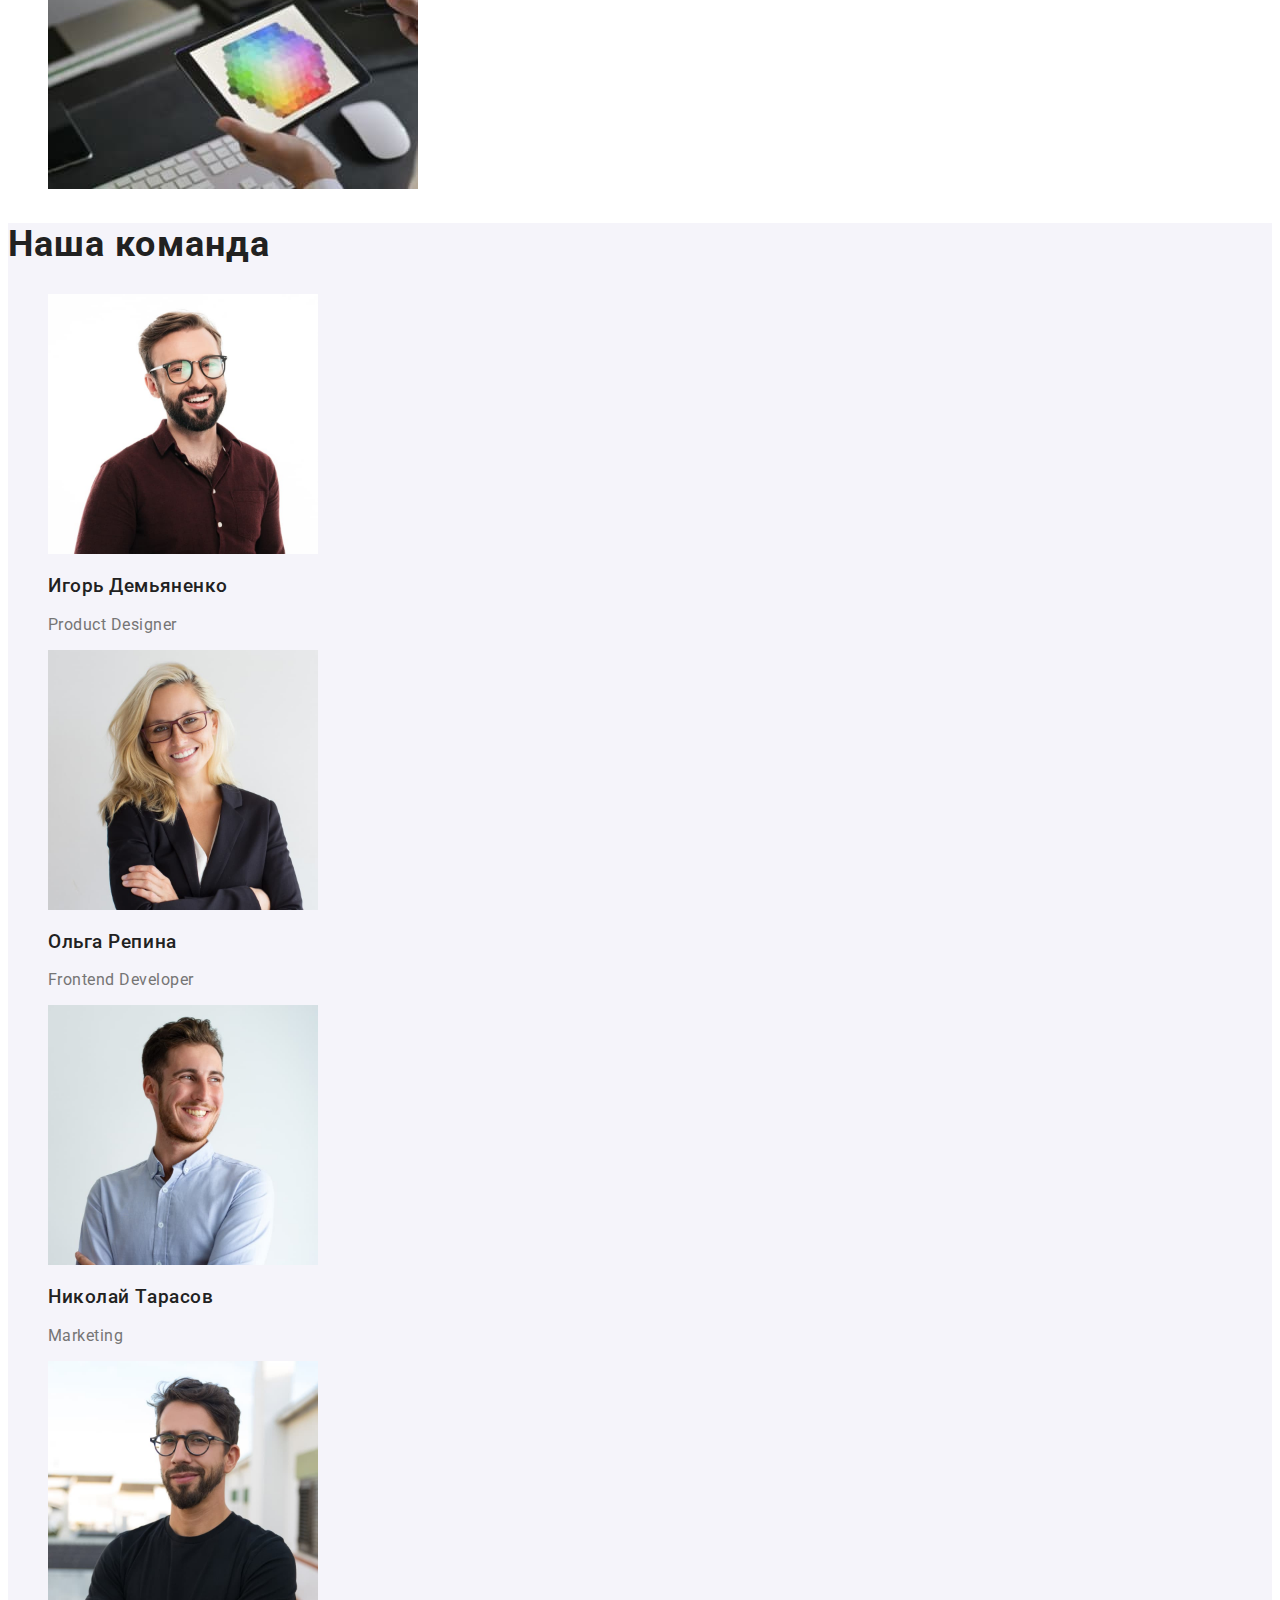
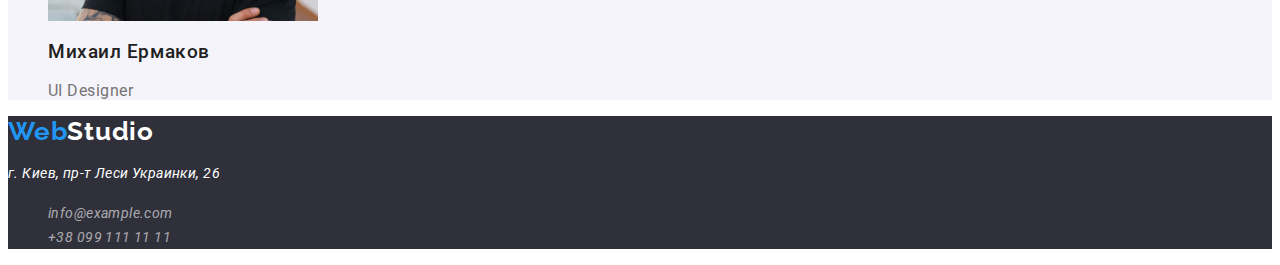
==== commit c1b4b2d7: "исправления" ====
--- a/index.html
+++ b/index.html
@@ -22,7 +22,7 @@
             </ul>
         </nav>
 
-        <ul class="links">
+        <ul class="list">
             <li><a href="mailto:info@devstudio.com" class="link">info@devstudio.com</a></li>
             <li><a href="tel:+380961111111" class="link">+38 096 111 11 11</a></li>
         </ul>
@@ -38,9 +38,9 @@
 
         <!-- Преимущества -->
         <section>
-            <!-- <h2>Преимущества</h2> -->
+             <h2 class="visually-hidden">Преимущества</h2> 
 
-            <ul class="items">
+            <ul class="list">
                 <li class="item">
                     <h3 class="item-title">Внимание к деталям</h3>
                     <p class="item-text">Идейные соображения, а также начало повседневной работы по формированию позиции.</p>
@@ -62,7 +62,7 @@
         <!-- Чем мы занимаемся -->
         <section>
             <h2 class="heading">Чем мы занимаемся</h2>
-            <ul>
+            <ul class="list">
                 <li><img src="images/box/box-1.jpg" alt="за компьютером" width="370" height="294"></li>
                 <li><img src="images/box/box-2.jpg" alt="мобильній телефон и ноутбук" width="370" height="294"></li>
                 <li><img src="images/box/box-3.jpg" alt="планшет с цветной гаммой" width="370" height="294"></li>
@@ -71,7 +71,7 @@
         <!-- Наша команда -->
         <section class="our-team">
             <h2 class="heading">Наша команда</h2>
-            <ul class="team">
+            <ul class="list">
                 <li>
                     <img src="images/team/img-1.jpg" alt="Мужчина в очках" width="270" height="260">
                     <h3 class="team-member">Игорь Демьяненко</h3>
@@ -100,7 +100,7 @@
         <a href="./index.html" class="logo">Web<span class="logo-text-down">Studio</span> </a>
         <address>
             <p class="adress">г. Киев, пр-т Леси Украинки, 26 </p>
-            <ul class="links-list">
+            <ul class="list">
                 <li> <a href="mailto:info@example.com" class="link-item">info@example.com</a></li>
                 <li> <a href="tel:+380991111111" class="link-item">+38 099 111 11 11</a></li>
             </ul>
--- a/css/styles.css
+++ b/css/styles.css
@@ -3,11 +3,19 @@
   --title-text-color: #212121;
   --accent-color: #2196f3;
   --primary-white-color: #fff;
+  --primary-black-color: #000;
+  --secondary-background-color: #2f303a;
+  --button-accent-color: #188ce8;
+  --section-background-color: #f5f4fa;
 }
 
 body {
   background-color: var(--primary-white-color);
   color: var(--primary-text-color);
+  font-family: Roboto;
+  font-style: normal;
+  font-weight: normal;
+  font-size: 16px;
 }
 
 /* Шапка сайта */
@@ -16,25 +24,23 @@
   color: var(--accent-color);
   text-decoration: none;
   font-family: Raleway;
-  font-style: normal;
   font-weight: bold;
   font-size: 26px;
   line-height: 31px;
   letter-spacing: 0.03em;
 }
 .logo-text {
-  color: #000;
+  color: var(--primary-black-color);
 }
 .logo-text:hover,
 .logo-text:focus {
   color: var(--accent-color);
+  cursor: pointer;
 }
 /* ссилки на страници сайта и контакты */
 .list-item {
   color: var(--title-text-color);
   text-decoration: none;
-  font-family: Roboto;
-  font-style: normal;
   font-weight: 500;
   font-size: 14px;
   line-height: 16px;
@@ -44,16 +50,17 @@
 .list-item:hover,
 .list-item:focus {
   color: var(--accent-color);
+  cursor: pointer;
 }
 .list-item.current {
   color: var(--accent-color);
 }
-
+.list {
+  list-style-type: none;
+}
 .link {
+  text-decoration: none;
   color: var(--primary-text-color);
-  text-decoration: none;
-  font-family: Roboto;
-  font-style: normal;
   font-weight: 500;
   font-size: 14px;
   line-height: 16px;
@@ -62,21 +69,17 @@
 .link:hover,
 .link:focus {
   color: var(--accent-color);
-}
-li {
-  list-style-type: none;
+  cursor: pointer;
 }
 
 /* Основная уникальная часть  */
 
 /* Герой */
 .main-blok {
-  background-color: #2f303a;
+  background-color: var(--secondary-background-color);
 }
 .main-title {
   color: var(--primary-white-color);
-  font-family: Roboto;
-  font-style: normal;
   font-weight: 900;
   font-size: 44px;
   line-height: 60px;
@@ -92,8 +95,26 @@
   color: var(--primary-white-color);
   background-color: var(--accent-color);
 }
+.btn:hover,
+.btn:focus {
+  background-color: var(--button-accent-color);
+  cursor: pointer;
+}
 
 /* Секция преимущества */
+.visually-hidden {
+  position: absolute;
+  width: 1px;
+  height: 1px;
+  margin: -1px;
+  border: 0;
+  padding: 0;
+
+  white-space: nowrap;
+  clip-path: inset(100%);
+  clip: rect(0 0 0 0);
+  overflow: hidden;
+}
 .item {
   width: 1170px;
   height: 101px;
@@ -102,8 +123,6 @@
 }
 .item-title {
   color: var(--title-text-color);
-  font-family: Roboto;
-  font-style: normal;
   font-weight: bold;
   font-size: 14px;
   line-height: 16px;
@@ -111,10 +130,6 @@
   text-transform: uppercase;
 }
 .item-text {
-  color: var(--primary-text-color);
-  font-family: Roboto;
-  font-style: normal;
-  font-weight: normal;
   font-size: 14px;
   line-height: 24px;
   letter-spacing: 0.03em;
@@ -122,12 +137,10 @@
 
 /* Секция чем мы занимаемся */
 .our-team {
-  background-color: #f5f4fa;
+  background-color: var(--section-background-color);
 }
 .heading {
   color: var(--title-text-color);
-  font-family: Roboto;
-  font-style: normal;
   font-weight: bold;
   font-size: 36px;
   line-height: 42px;
@@ -135,47 +148,31 @@
 }
 
 /* Секция наша команда */
-.team {
-}
 .team-member {
   color: var(--title-text-color);
-  font-family: Roboto;
-  font-style: normal;
-  font-weight: 500;
-  font-size: 16px;
+  font-weight: 500;
   line-height: 19px;
   letter-spacing: 0.03em;
 }
 .team-member-description {
-  color: var(--primary-text-color);
-  font-family: Roboto;
-  font-style: normal;
-  font-weight: normal;
-  font-size: 16px;
   line-height: 19px;
   letter-spacing: 0.03em;
 }
 /* Подвал */
 .footer-content {
-  background-color: #2f303a;
+  background-color: var(--secondary-background-color);
 }
 .logo-text-down {
-  color: #fff;
+  color: var(--primary-white-color);
 }
 .adress {
   color: var(--primary-white-color);
-  font-family: Roboto;
-  font-style: normal;
-  font-weight: normal;
   font-size: 14px;
   line-height: 24px;
   letter-spacing: 0.03em;
 }
 .link-item {
   color: rgba(255, 255, 255, 0.6);
-  font-family: Roboto;
-  font-style: normal;
-  font-weight: normal;
   font-size: 14px;
   line-height: 24px;
   letter-spacing: 0.03em;
@@ -184,19 +181,18 @@
 .link-item:hover,
 .link-item:focus {
   color: var(--accent-color);
+  cursor: pointer;
 }
 .logo-text-down:focus,
 .logo-text-down:hover {
   color: var(--accent-color);
+  cursor: pointer;
 }
 /* Портфоліо */
 /* Уникальная часть */
 .btn-filter {
   color: var(--title-text-color);
-  font-family: Roboto;
-  font-style: normal;
-  font-weight: 500;
-  font-size: 16px;
+  font-weight: 500;
   line-height: 26px;
   letter-spacing: 0.03em;
 }
@@ -204,22 +200,16 @@
 .btn-filter:hover {
   color: var(--primary-white-color);
   background-color: var(--accent-color);
+  cursor: pointer;
 }
 .portfolio-item {
   color: var(--title-text-color);
-  font-family: Roboto;
-  font-style: normal;
   font-weight: bold;
   font-size: 18px;
   line-height: 36px;
   letter-spacing: 0.06em;
 }
 .portfolio-subscribe {
-  color: var(--primary-text-color);
-  font-family: Roboto;
-  font-style: normal;
-  font-weight: normal;
-  font-size: 16px;
   line-height: 30px;
   letter-spacing: 0.03em;
 }
